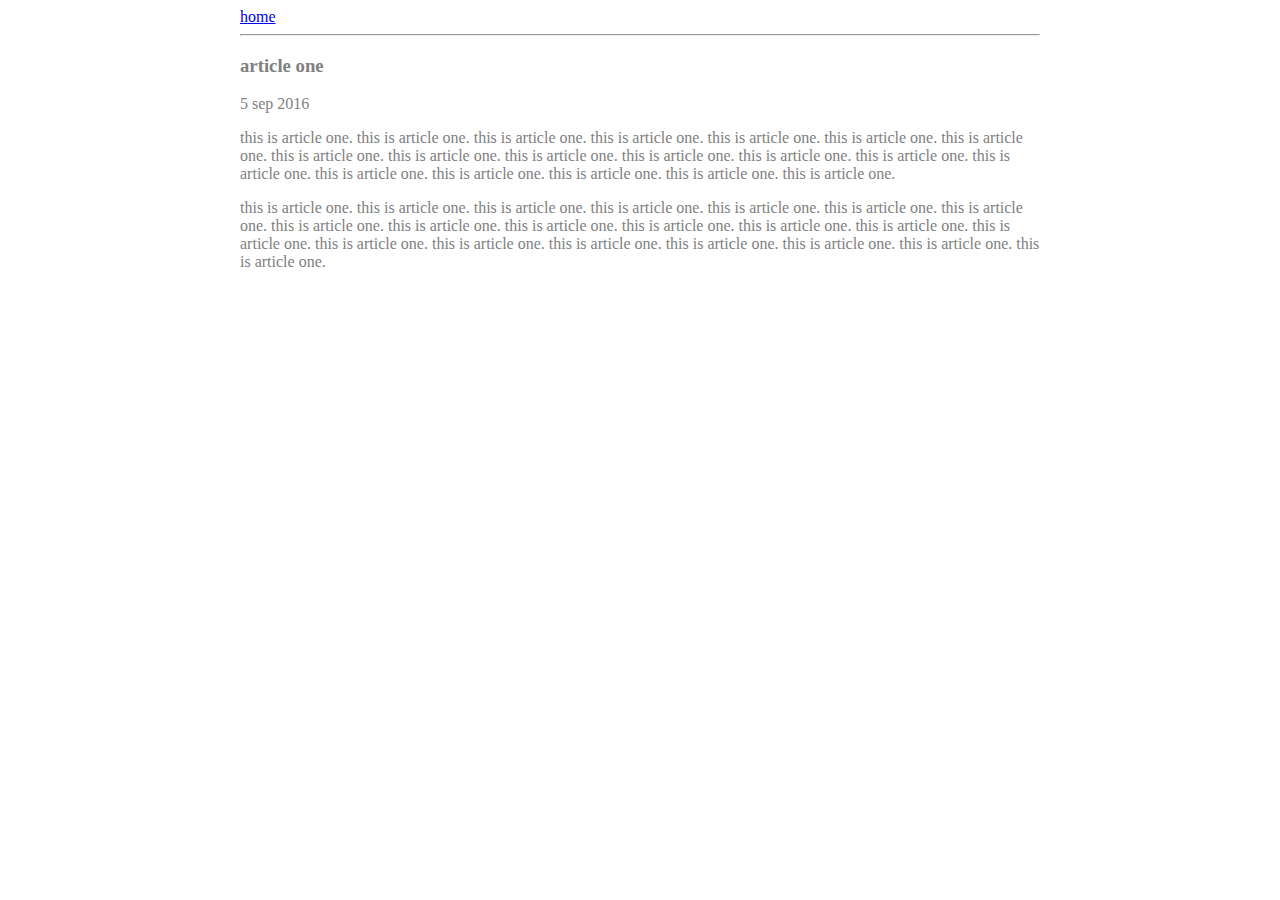
==== ui/article-one.html @ faafdf7d "[imad-console] Updates ui/article-one.html" ====
<html>
    <head>
        <title> article one
        </title>
        <meta name="viewport" content="width=device-width , initial-scale-1"/>
        <style>
        
        .contenar{
            max-width: 800px;
            margin:0 auto;
            color:grey;
            font-family:sans serif;
            
            
        }
        </style>
        
        
</head>

<body>
    <div class="contenar">
       <div>
          <a href="/">home</a>
       </div>
     <hr/>
     <h3>
        article one
     </h3>
           
    <div>
               5 sep 2016
    </div> 
    
    <div>
        <p>
            this is article one.    this is article one.    this is article one.    this is article one.    this is article one.    this is article one.    this is article one.    this is article one.    this is article one.    this is article one.    this is article one.    this is article one.    this is article one.    this is article one.    this is article one.    this is article one.    this is article one.    this is article one.    this is article one.    
            </p>
            <p>
                 this is article one.    this is article one.    this is article one.    this is article one.    this is article one.    this is article one.    this is article one.    this is article one.    this is article one.    this is article one.    this is article one.    this is article one.    this is article one.    this is article one.    this is article one.    this is article one.    this is article one.    this is article one.    this is article one.    this is article one.    this is article one.   
            </p>
    </div>
    </div>

</body>
</html>
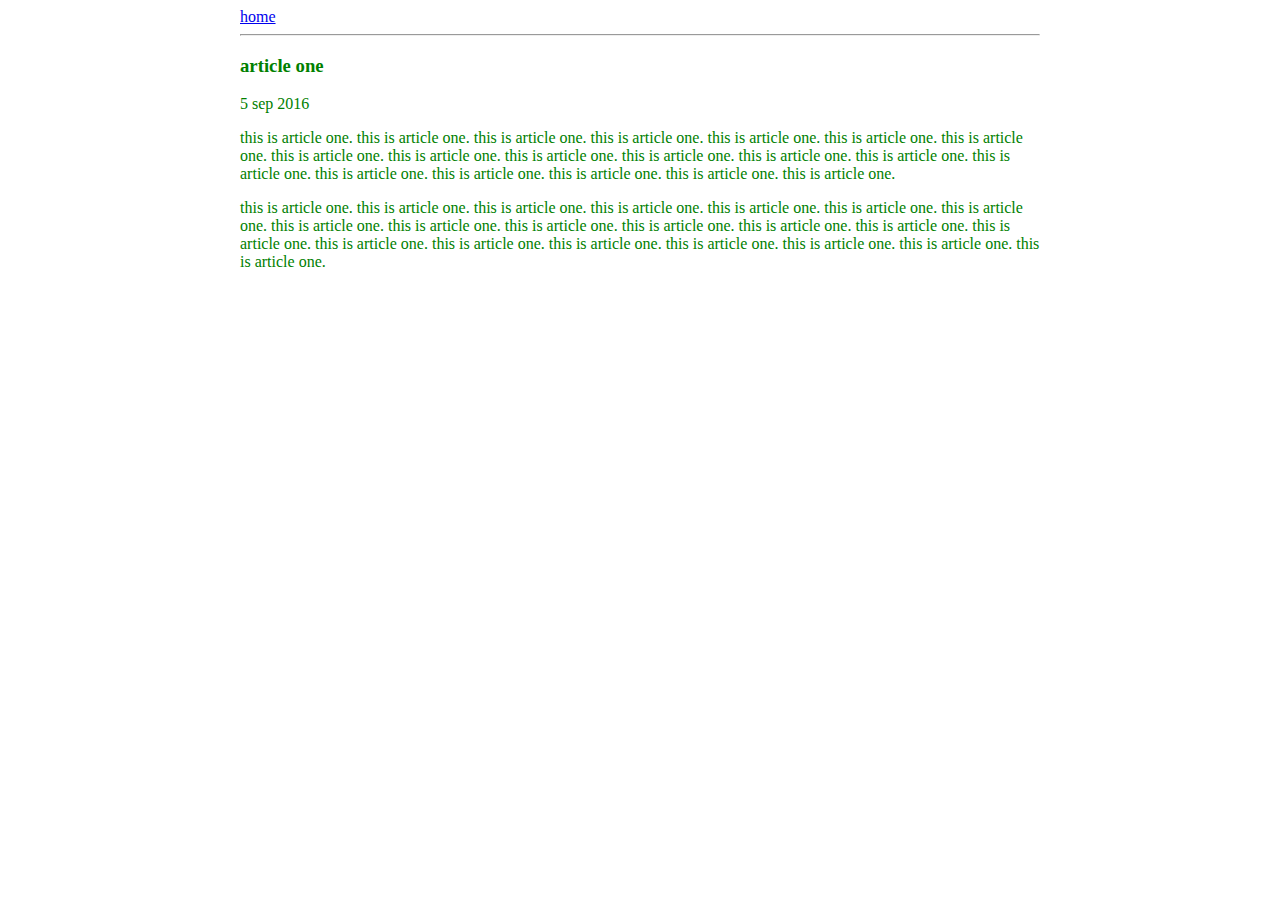
==== commit 4975a586: "[imad-console] Updates ui/article-one.html" ====
--- a/ui/article-one.html
+++ b/ui/article-one.html
@@ -8,7 +8,7 @@
         .contenar{
             max-width: 800px;
             margin:0 auto;
-            color:grey;
+            color:green;
             font-family:sans serif;
             
             
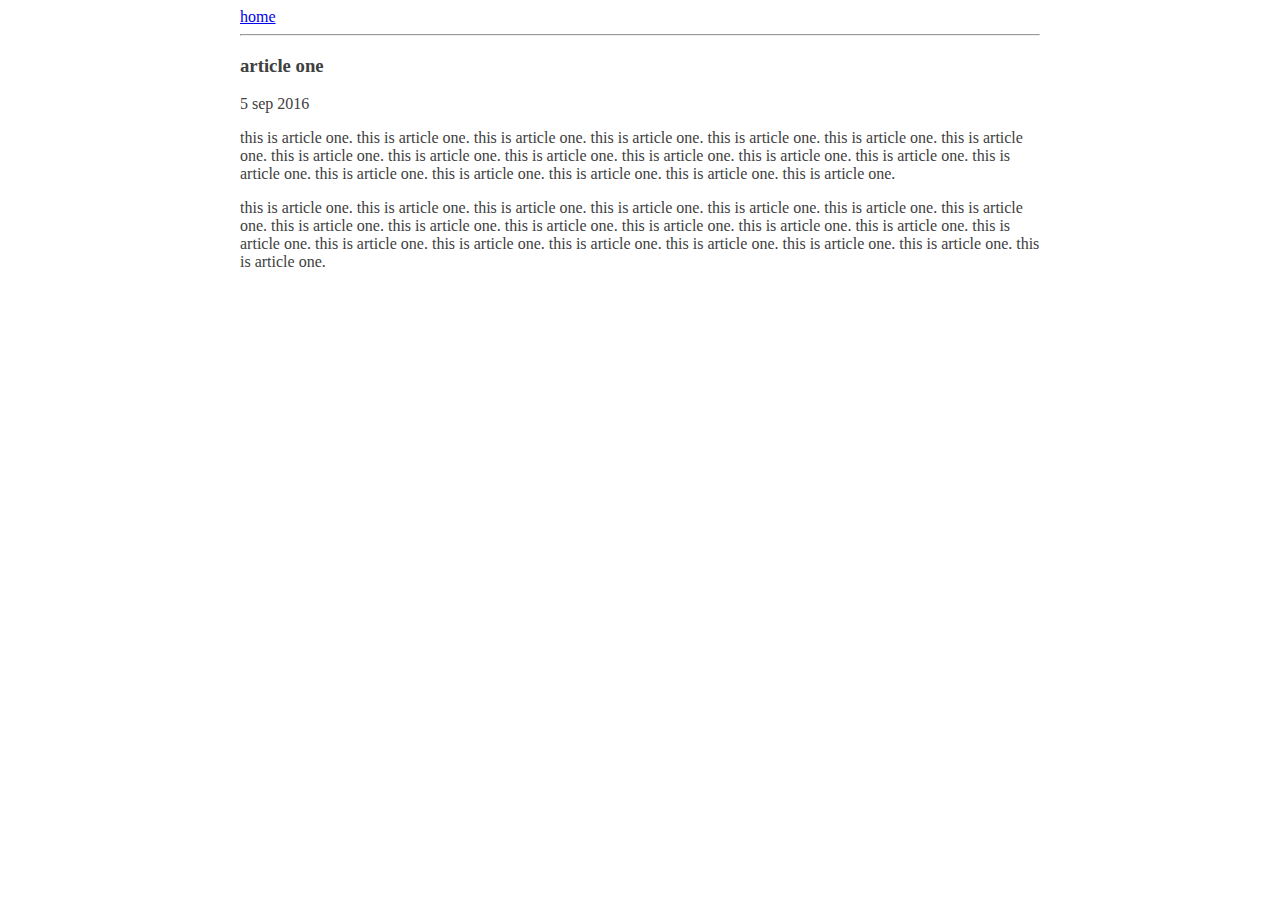
==== commit dfb4064b: "[imad-console] Updates ui/article-one.html" ====
--- a/ui/article-one.html
+++ b/ui/article-one.html
@@ -8,8 +8,11 @@
         .contenar{
             max-width: 800px;
             margin:0 auto;
-            color:green;
+            color:#404040;
             font-family:sans serif;
+            pading-top:60px;
+             pading-left:60px;
+              pading-right:60px;
             
             
         }
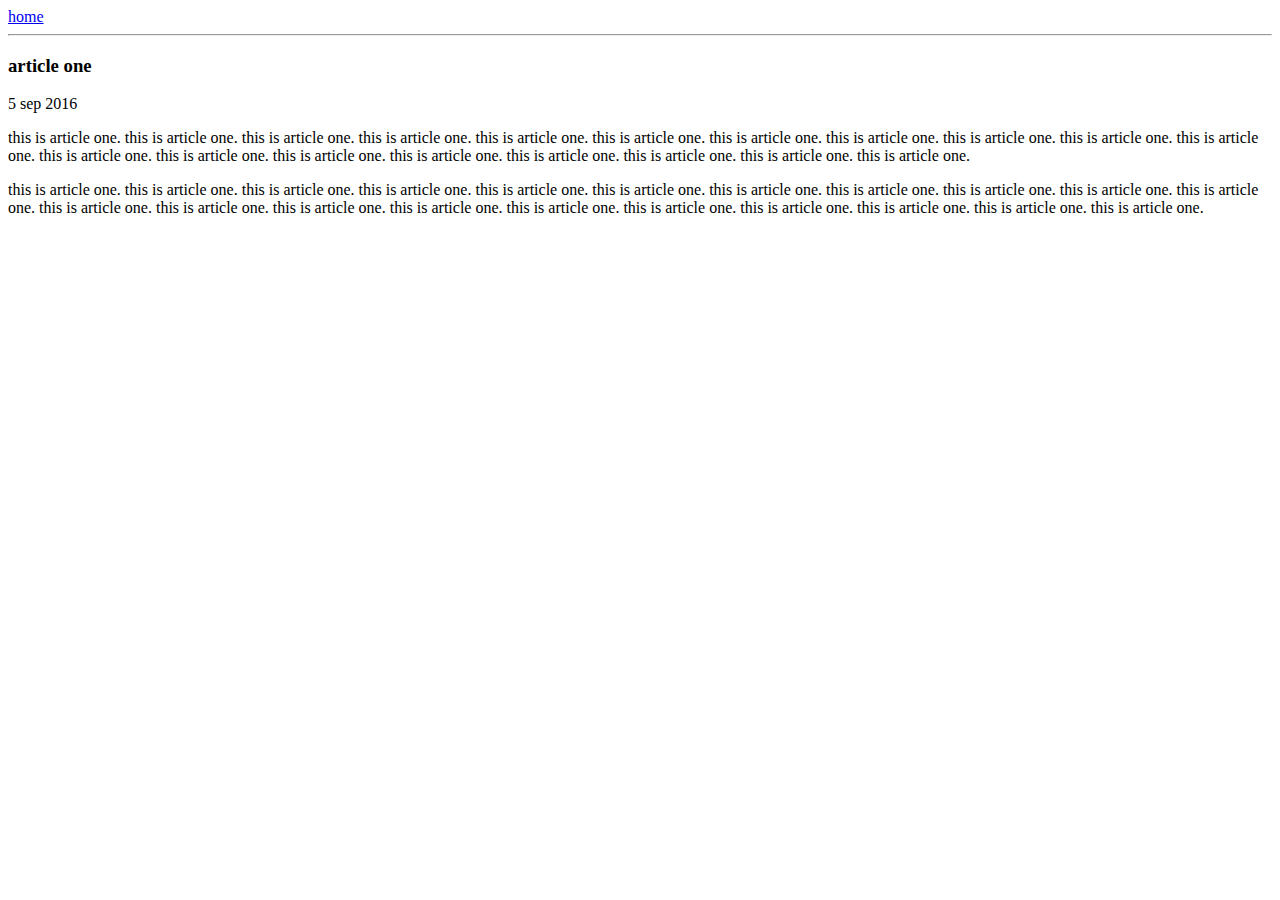
==== commit bf9656c4: "[imad-console] Updates ui/article-one.html" ====
--- a/ui/article-one.html
+++ b/ui/article-one.html
@@ -3,22 +3,7 @@
         <title> article one
         </title>
         <meta name="viewport" content="width=device-width , initial-scale-1"/>
-        <style>
-        
-        .contenar{
-            max-width: 800px;
-            margin:0 auto;
-            color:#404040;
-            font-family:sans serif;
-            pading-top:60px;
-             pading-left:60px;
-              pading-right:60px;
-            
-            
-        }
-        </style>
-        
-        
+       
 </head>
 
 <body>
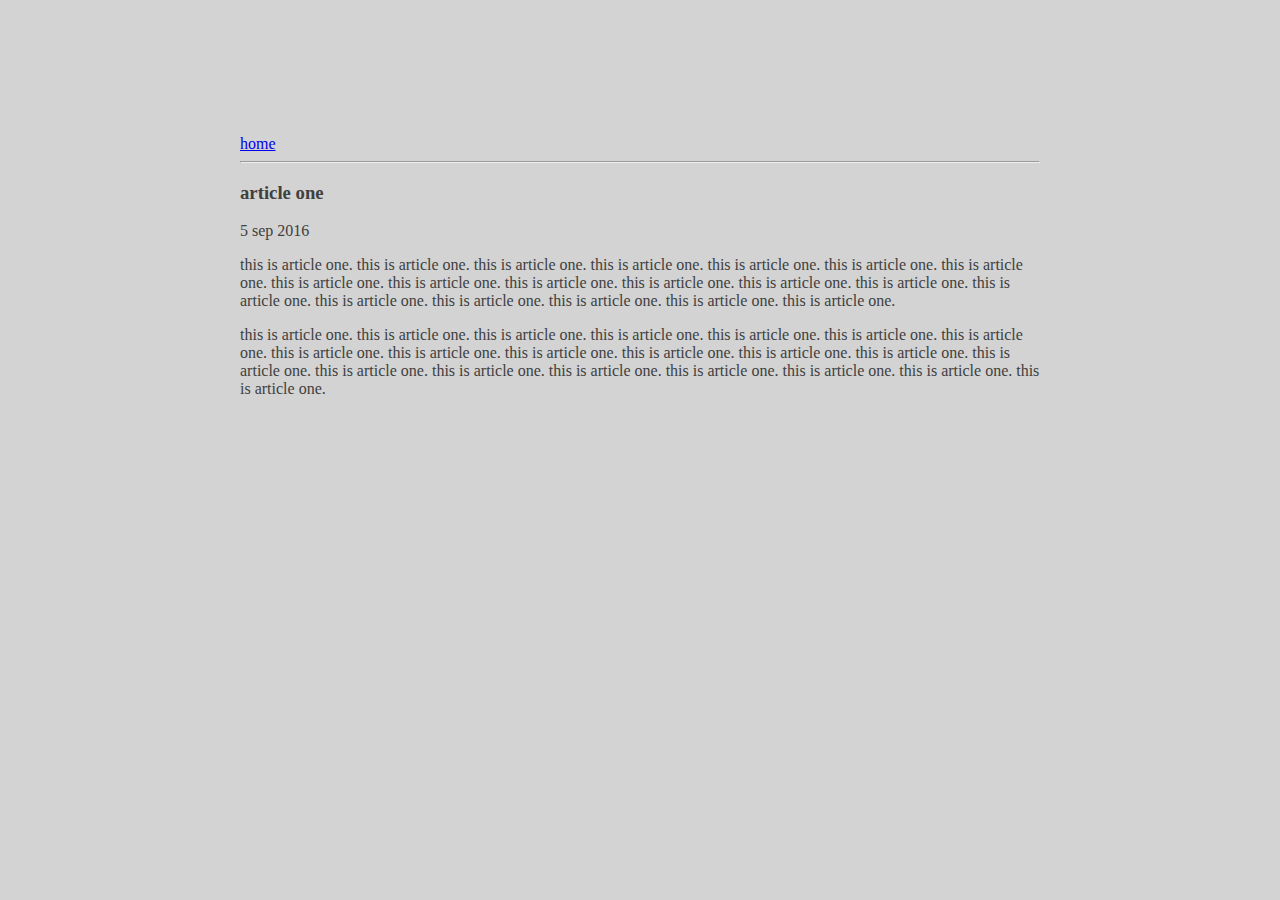
==== commit 760569af: "[imad-console] Updates ui/article-one.html" ====
--- a/ui/article-one.html
+++ b/ui/article-one.html
@@ -3,6 +3,7 @@
         <title> article one
         </title>
         <meta name="viewport" content="width=device-width , initial-scale-1"/>
+        <link href="/ui/style.css" rel="stylesheet" />
        
 </head>
 
--- a/ui/style.css
+++ b/ui/style.css
@@ -0,0 +1,32 @@
+body {
+    font-family: sans-serif;
+    background-color: lightgrey;
+    margin-top: 75px;
+}
+
+.center {
+    text-align: center;
+}
+
+.text-big {
+    font-size: 300%;
+}
+
+.bold {
+    font-weight: bold;
+}
+
+.img-medium {
+    height: 200px;
+}
+
+.contenar{
+            max-width: 800px;
+            margin:0 auto;
+            color:#404040;
+            font-family:sans serif;
+            padding-top:60px;
+            padding-left:20px;
+            padding-right:20px;
+        }
+    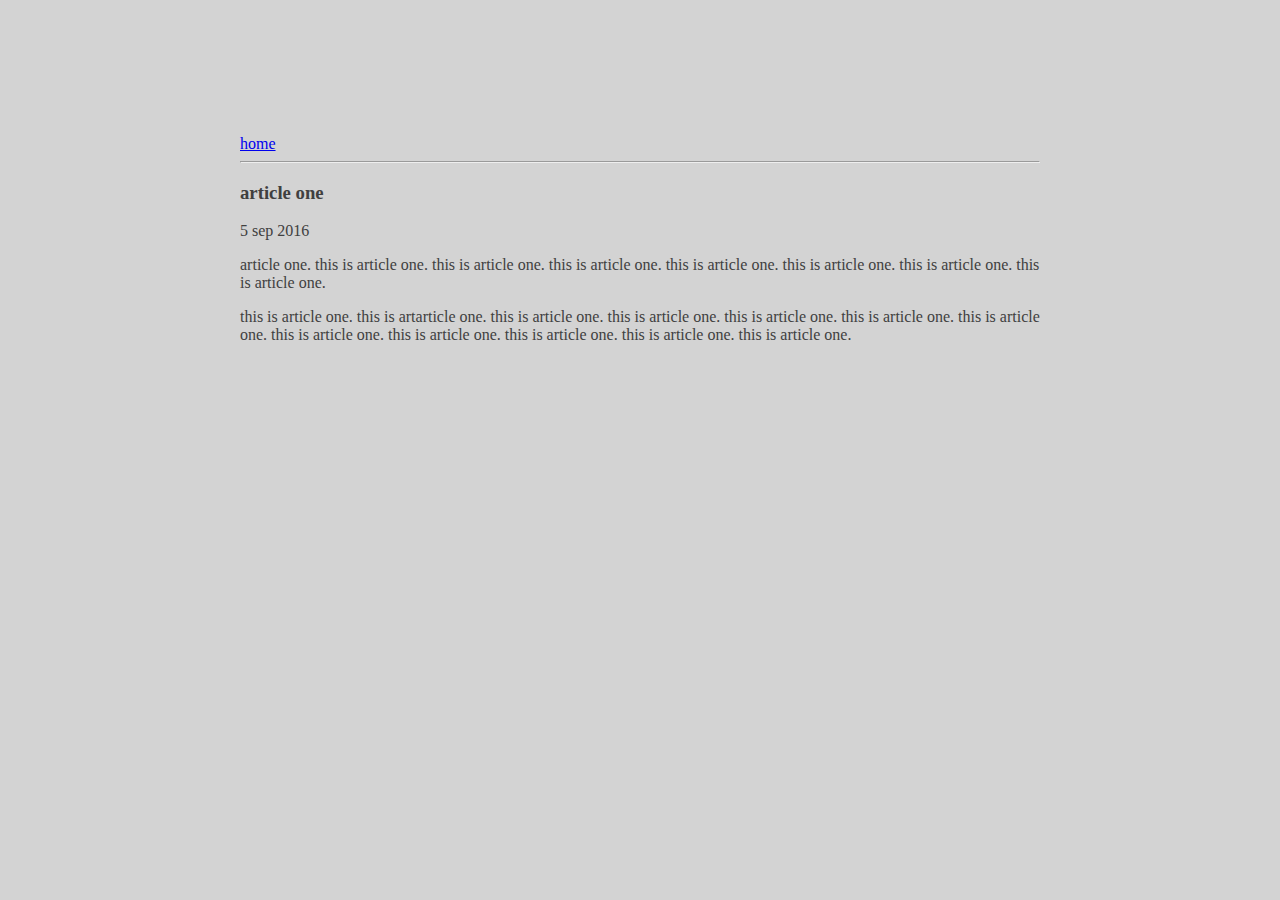
==== commit 3cec0c46: "[imad-console] Updates ui/article-one.html" ====
--- a/ui/article-one.html
+++ b/ui/article-one.html
@@ -23,10 +23,10 @@
     
     <div>
         <p>
-            this is article one.    this is article one.    this is article one.    this is article one.    this is article one.    this is article one.    this is article one.    this is article one.    this is article one.    this is article one.    this is article one.    this is article one.    this is article one.    this is article one.    this is article one.    this is article one.    this is article one.    this is article one.    this is article one.    
+             article one.    this is article one.    this is article one.    this is article one.    this is article one.    this is article one.    this is article one.    this is article one.    
             </p>
             <p>
-                 this is article one.    this is article one.    this is article one.    this is article one.    this is article one.    this is article one.    this is article one.    this is article one.    this is article one.    this is article one.    this is article one.    this is article one.    this is article one.    this is article one.    this is article one.    this is article one.    this is article one.    this is article one.    this is article one.    this is article one.    this is article one.   
+                 this is article one.    this is artarticle one.    this is article one.    this is article one.    this is article one.    this is article one.    this is article one.    this is article one.    this is article one.    this is article one.    this is article one.    this is article one.   
             </p>
     </div>
     </div>
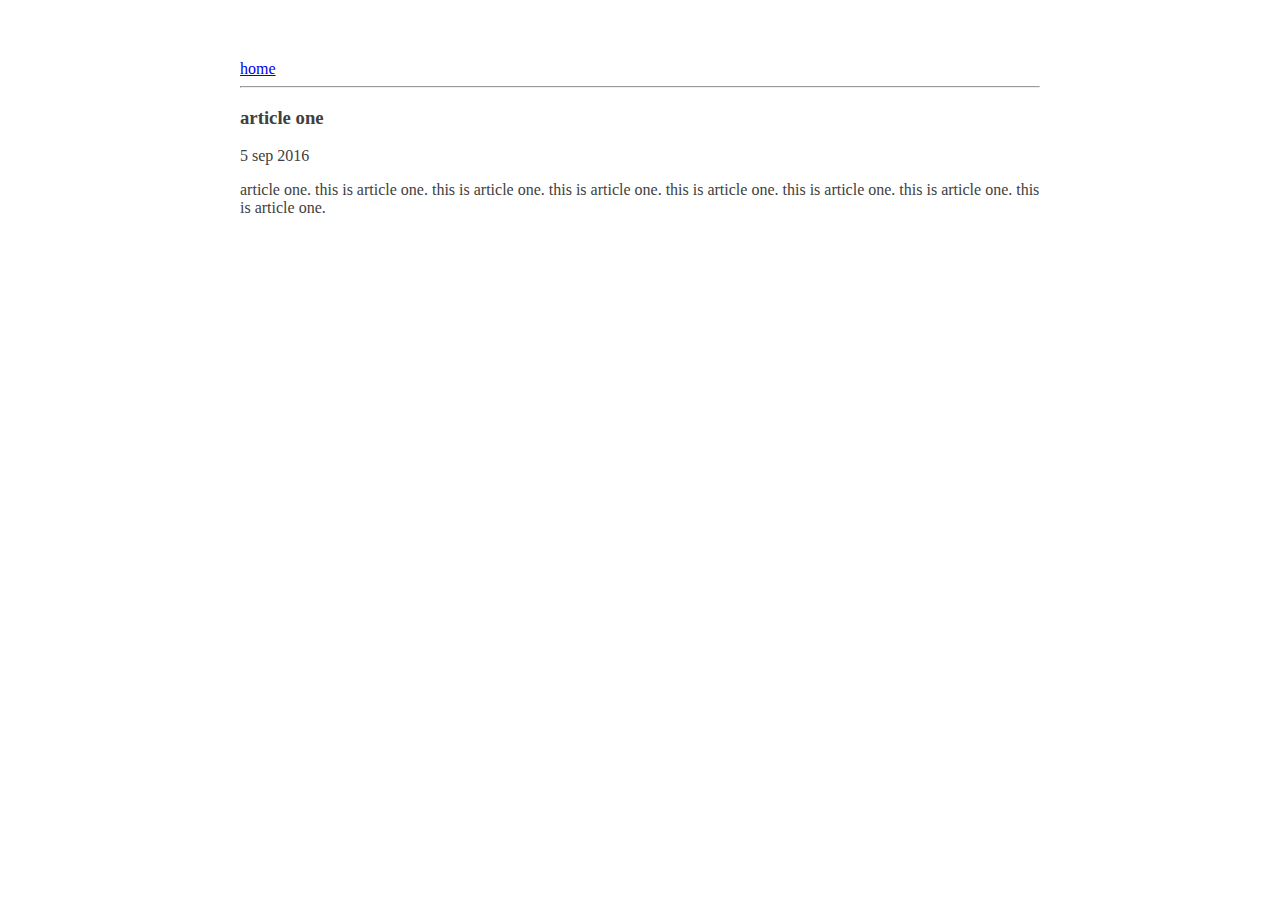
==== commit be286efa: "[imad-console] Updates ui/article-one.html" ====
--- a/ui/article-one.html
+++ b/ui/article-one.html
@@ -25,9 +25,7 @@
         <p>
              article one.    this is article one.    this is article one.    this is article one.    this is article one.    this is article one.    this is article one.    this is article one.    
             </p>
-            <p>
-                 this is article one.    this is artarticle one.    this is article one.    this is article one.    this is article one.    this is article one.    this is article one.    this is article one.    this is article one.    this is article one.    this is article one.    this is article one.   
-            </p>
+           
     </div>
     </div>
 
--- a/ui/style.css
+++ b/ui/style.css
@@ -1,7 +1,7 @@
 body {
     font-family: sans-serif;
-    background-color: lightgrey;
-    margin-top: 75px;
+    
+    margin-top: 60px;
 }
 
 .center {
@@ -25,7 +25,6 @@
             margin:0 auto;
             color:#404040;
             font-family:sans serif;
-            padding-top:60px;
             padding-left:20px;
             padding-right:20px;
         }
